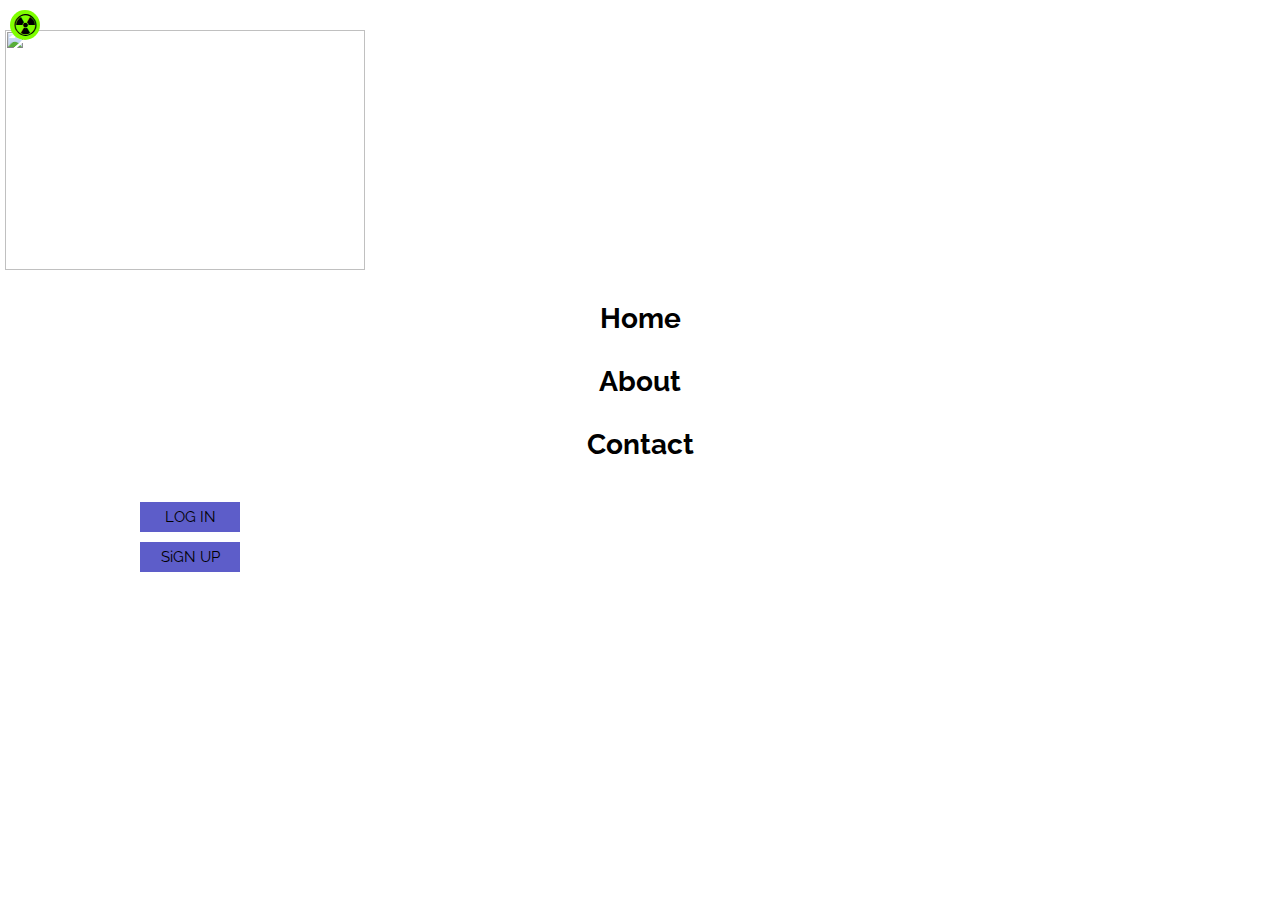
==== index1.html @ eb3a2a3a "Principal hecho" ====
<!DOCTYPE html>
<html lang="es">
<head>
    <meta charset="UTF-8">
    <meta http-equiv="X-UA-Compatible" content="IE=edge">
    <meta name="viewport" content="width=device-width, initial-scale=1.0">
    <title>Despliegue</title>

    <!--Tipografia-->

    <link rel="preconnect" href="https://fonts.googleapis.com">
    <link rel="preconnect" href="https://fonts.gstatic.com" crossorigin>
    <link href="https://fonts.googleapis.com/css2?family=IM+Fell+English:ital@1&family=Raleway:wght@200&display=swap" rel="stylesheet">
 
    <!--CSS-->

    <link rel="stylesheet" href="./css/config-principal.css">
    <link rel="stylesheet" href="./css/Principal.css">


</head>
<body>

    <div class="portada">
        <p class="boto">☢</p> 
     </div>
 
     <img class="domi" src="https://1000marcas.net/wp-content/uploads/2020/01/Domino%E2%80%99s-logo.jpg" alt="">
 
     <div class="inicio">
         <h3><a href="http://127.0.0.1:5500/index.html">Home</a></h3>
         <h3><a href="http://127.0.0.1:5500/index2.html">About</a></h3>
         <h3><a href="http://127.0.0.1:5500/index3.html">Contact</a></h3>
     </div>

     <div class="buton1"> <p>LOG IN</p> </div>
     <div class="buton1"> <p>SiGN UP</p> </div>

    
</body>
</html>
---- css/config-principal.css ----
* {
    margin: 0;
    padding: 0;
    box-sizing: border-box;
}
html, body {
    font-size: 10px;
    font-family: 'IM Fell English', serif;
    font-family: 'Raleway', sans-serif;
}
---- css/Principal.css ----
.portada{
    height: 3rem;
    width: 3rem;
    margin: 1rem;
    border-radius: 80rem;
    
    background-color:chartreuse;
    position: absolute;

    display: flex;
    justify-content: center;
    align-items: center;

}
.boto{
    font-size: 3rem;

    cursor:pointer;
}
/*Las fases del logo*/
.domi{
    height: 24rem;
    width: 36rem;
    margin-top: 3rem;
    margin-left: 0.5rem;

}
/*Va con los textos de home*/
.inicio{
    height: 17rem;
    width: auto;
    font-size:x-large;
}
a{
    text-decoration: none;
    color: black;
    cursor: auto;
}
.inicio, h3{
    text-align: center;
    margin: 3rem;
}
/*Botones*/
.buton1{
    height: 3rem;
    width: 10rem;
    background-color: rgb(93, 93, 201);
    margin-top: 1rem;
    margin-left:14rem ;
    font-size: 1.5rem;

    display: flex;
    justify-content: center;
    align-items: center;
}
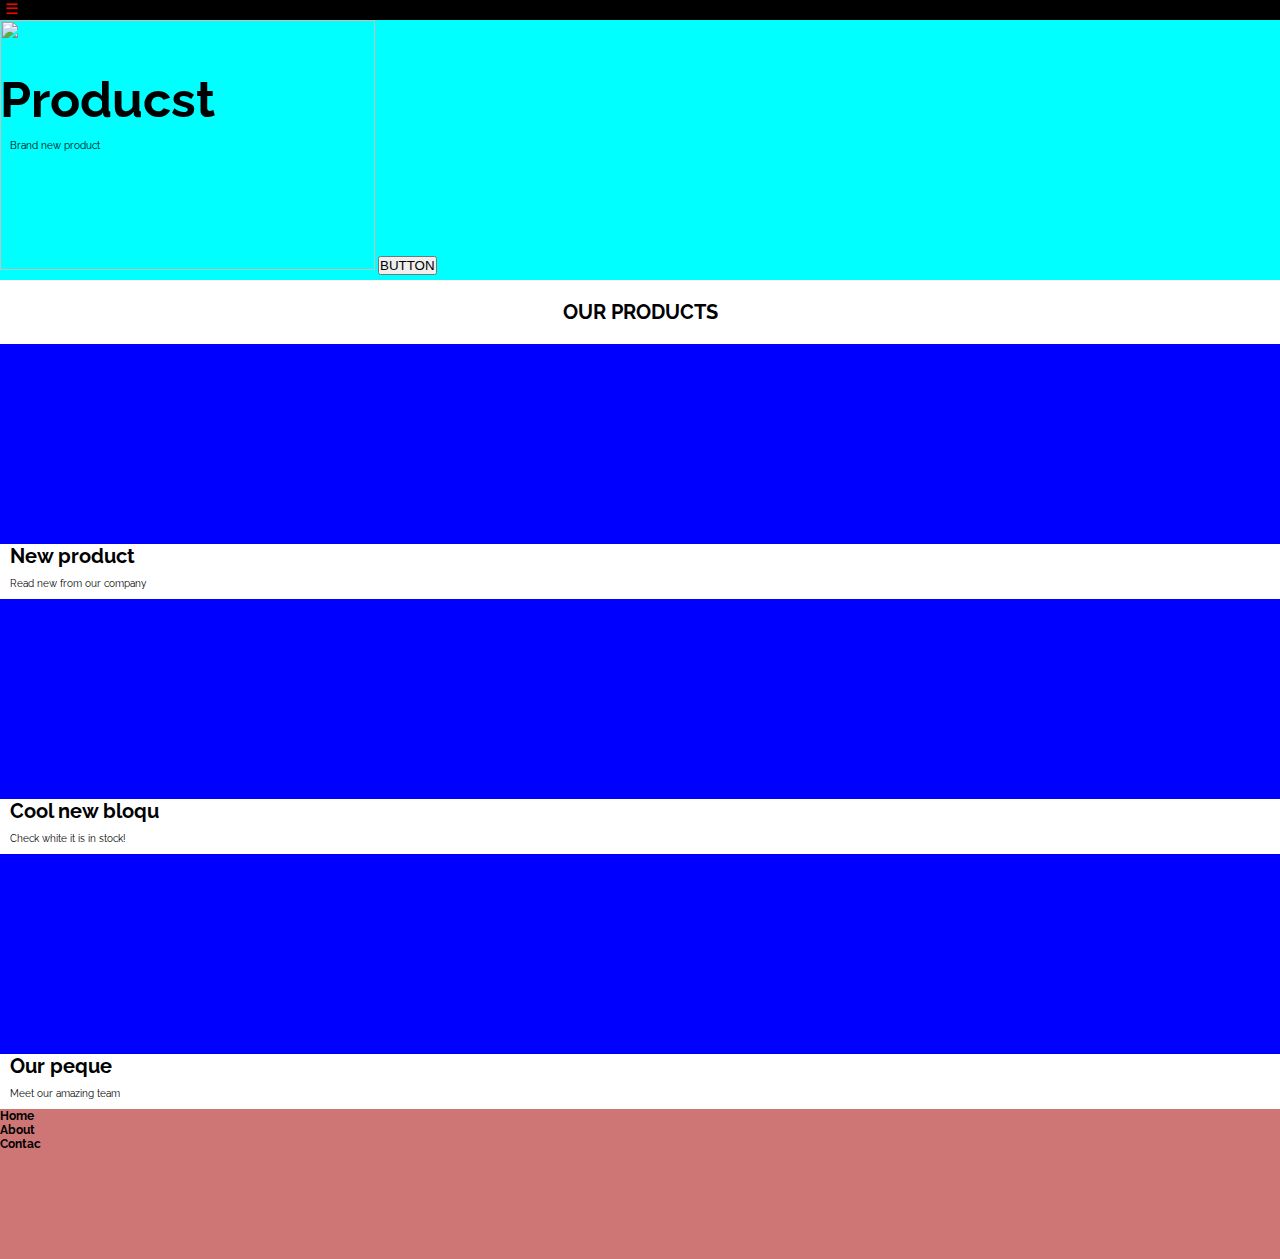
==== commit 2abab6cb: "Fnal espero" ====
--- a/index1.html
+++ b/index1.html
@@ -4,7 +4,7 @@
     <meta charset="UTF-8">
     <meta http-equiv="X-UA-Compatible" content="IE=edge">
     <meta name="viewport" content="width=device-width, initial-scale=1.0">
-    <title>Despliegue</title>
+    <title>Home</title>
 
     <!--Tipografia-->
 
@@ -14,28 +14,48 @@
  
     <!--CSS-->
 
-    <link rel="stylesheet" href="./css/config-principal.css">
-    <link rel="stylesheet" href="./css/Principal.css">
+    <link rel="stylesheet" href="./css/config-home.css">
+    <link rel="stylesheet" href="./css/Home.css">
 
 
 </head>
 <body>
 
-    <div class="portada">
-        <p class="boto">☢</p> 
-     </div>
- 
-     <img class="domi" src="https://1000marcas.net/wp-content/uploads/2020/01/Domino%E2%80%99s-logo.jpg" alt="">
- 
-     <div class="inicio">
-         <h3><a href="http://127.0.0.1:5500/index.html">Home</a></h3>
-         <h3><a href="http://127.0.0.1:5500/index2.html">About</a></h3>
-         <h3><a href="http://127.0.0.1:5500/index3.html">Contact</a></h3>
-     </div>
+     <div class="menu">
+        <div class="boton"><a href="http://127.0.0.1:5500/index.html">☰</a></div>
+    </div>
 
-     <div class="buton1"> <p>LOG IN</p> </div>
-     <div class="buton1"> <p>SiGN UP</p> </div>
+    <div class="cara">
+        <h1>Producst</h1>
+        <p>Brand new product</p>
+        <img class="pizza" src="https://cdn.visafranchise.com/wp-content/uploads/2022/05/16163358/05475eb9-2a7f-423f-b2cf-0d5b78bb6cd6-Dominos-menu_pan-pizza_lg-1-1-scaled.webp" alt="">
+        <button class="sobre">BUTTON</button>
+    </div>
+    
+    <h1 class="U">OUR PRODUCTS</h1>
 
+    <div class="none"></div>
+
+    <h2 class="w">New product</h2>
+    <p class="q">Read new from our company</p>
+
+    <div class="none"></div>
+
+    <h2 class="w">Cool new bloqu</h2>
+    <p class="q">Check white it is in stock!</p>
+
+    <div class="none"></div>
+
+    <h2 class="w">Our peque</h2>
+    <p class="q">Meet our amazing team</p>
+
+    <footer>
+        <div class="fin">
+            <h3>Home</h3>
+            <h3>About</h3>
+            <h3> Contac</h3>
+        </div>
+    </footer>
     
 </body>
 </html>--- a/css/config-home.css
+++ b/css/config-home.css
@@ -0,0 +1,20 @@
+* {
+    margin: 0;
+    padding: 0;
+    box-sizing: border-box;
+}
+
+:root {
+    --color-texto1: rgb(50, 9, 146);
+    --color-texto2: rgb(255, 0, 0);
+    --color-texto3: rgb(0, 0, 0);
+    --color-texto4: rgb(255, 255, 255);
+    --color-texto5: rgb(16, 119, 88);
+    --color-texto6: rgb(14, 2, 29);
+}
+
+html, body {
+    font-size: 10px;
+    font-family: 'IM Fell English', serif;
+    font-family: 'Raleway', sans-serif;
+}--- a/css/Home.css
+++ b/css/Home.css
@@ -0,0 +1,58 @@
+.menu{
+    background-color: black;
+    height: 2rem;
+    width: auto;
+}
+a{
+    text-decoration: none;
+    color: red;
+    margin-left: 0.5rem;
+    font-size: 1.5rem;
+}
+/*Imagen de arriba*/
+.cara{
+    width: auto;
+    height: 26rem;
+    background-color: cyan;
+}
+.pizza{
+    height: 25rem;
+    width: 37.5rem;  
+}
+/*Posicion de los elemnete encima de la imagen*/
+.cara h1{
+    position: absolute;
+    margin-top: 5rem;
+    font-size: 5rem;
+}
+.cara p{
+    margin-top: 12rem;
+    margin-left: 1rem;
+    position: absolute;
+}
+.U{
+text-align: center;
+margin: 2rem;
+}
+.none{
+    background-color: blue;
+    width: auto;
+    height: 20rem;
+}
+.w{
+    margin-left: 1rem;
+    font-size: 2rem;
+}
+.q{
+    margin-left: 1rem;
+    font-size: 1rem;
+    margin: 1rem;
+}
+footer{
+    height: 15rem;
+    width: auto;
+    margin-top: 1rem;
+
+    background-color: rgb(206, 118, 118);
+
+}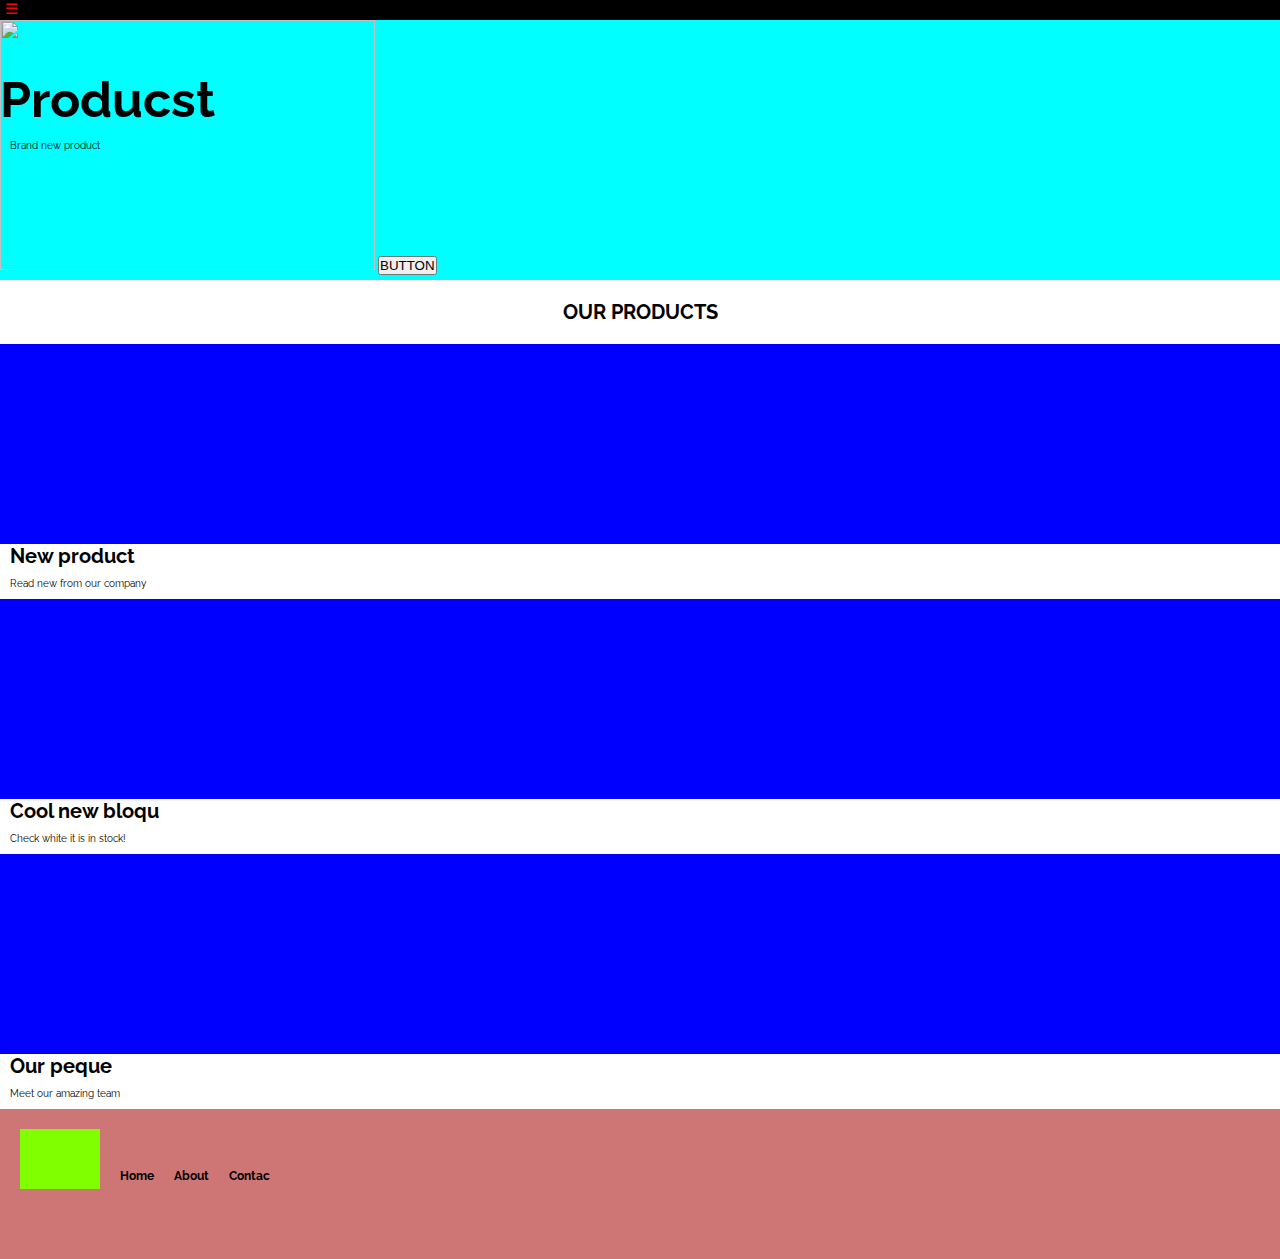
==== commit 48828895: "Final" ====
--- a/index1.html
+++ b/index1.html
@@ -50,11 +50,12 @@
     <p class="q">Meet our amazing team</p>
 
     <footer>
-        <div class="fin">
-            <h3>Home</h3>
-            <h3>About</h3>
-            <h3> Contac</h3>
-        </div>
+        <div class="fin"></div>
+    
+        <h3>Home</h3>
+        <h3>About</h3>
+        <h3> Contac</h3>
+    
     </footer>
     
 </body>
--- a/css/Home.css
+++ b/css/Home.css
@@ -55,4 +55,19 @@
 
     background-color: rgb(206, 118, 118);
 
+    display: flex;
+    flex-direction: row;
+
+}
+.fin{
+    margin-top: 2rem;
+    margin-left: 2rem;
+    height: 6rem;
+    width: 8rem;
+    background-color: chartreuse;
+}
+footer h3{
+    margin-top: 6rem;
+    margin-left: 2rem;
+
 }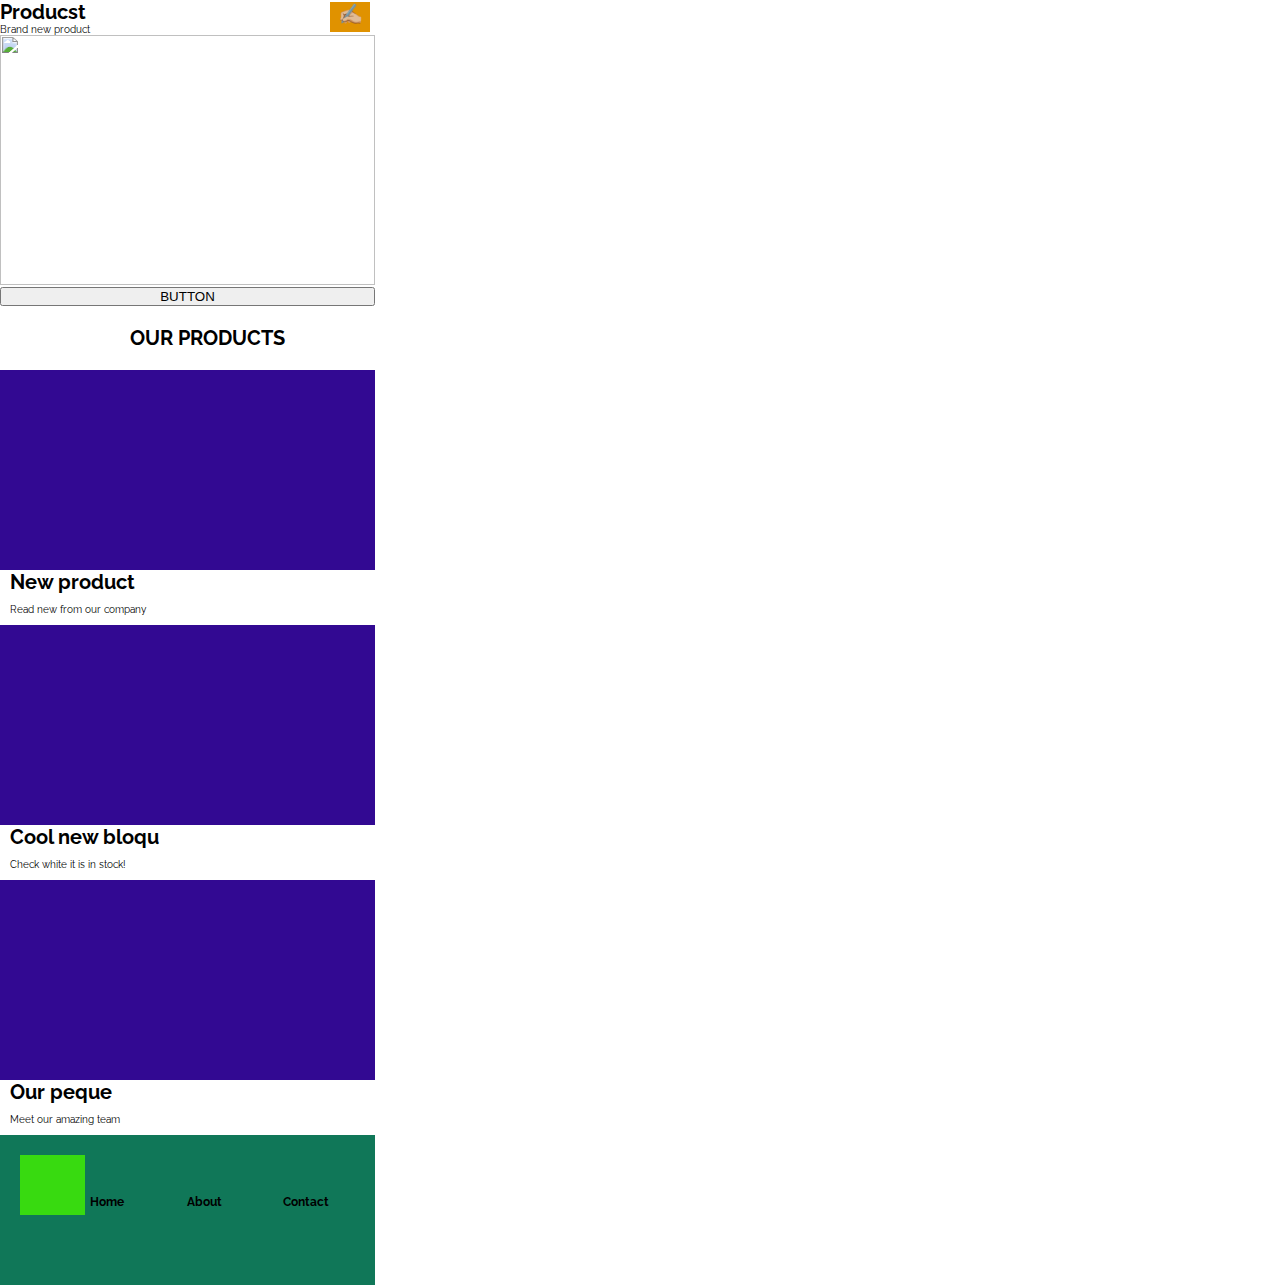
==== commit b81b544d: "Penultima" ====
--- a/index1.html
+++ b/index1.html
@@ -16,21 +16,35 @@
 
     <link rel="stylesheet" href="./css/config-home.css">
     <link rel="stylesheet" href="./css/Home.css">
+    <link rel="stylesheet" href="./css/principal_2.css">
+    <link rel="stylesheet" href="./css/desplegable.css">
 
 
 </head>
 <body>
 
-     <div class="menu">
-        <div class="boton"><a href="http://127.0.0.1:5500/index.html">☰</a></div>
+    <div class="btn-todo" id="btn-todo">
+        <span>✍🏼</span>
     </div>
 
-    <div class="cara">
+</div>
+
+<div class="modal">
+  <span class="cerrar">❌</span>
+
+    <div class="caja-tados">
+        <div class="loko"></div>    
+    </div>
+
+</div>
+
+<!--------------------------------------------------------->
+
+
         <h1>Producst</h1>
         <p>Brand new product</p>
         <img class="pizza" src="https://cdn.visafranchise.com/wp-content/uploads/2022/05/16163358/05475eb9-2a7f-423f-b2cf-0d5b78bb6cd6-Dominos-menu_pan-pizza_lg-1-1-scaled.webp" alt="">
-        <button class="sobre">BUTTON</button>
-    </div>
+        <button class="sobre">BUTTON</button>    </div>
     
     <h1 class="U">OUR PRODUCTS</h1>
 
@@ -49,14 +63,15 @@
     <h2 class="w">Our peque</h2>
     <p class="q">Meet our amazing team</p>
 
-    <footer>
-        <div class="fin"></div>
+
+    <footer class="pie"></footer>
+
     
-        <h3>Home</h3>
-        <h3>About</h3>
-        <h3> Contac</h3>
-    
-    </footer>
+
+     <script src="./js/menu.js"></script>
+     <script src="./js/modal.js"></script>
+     <script src="./js/footer.js"></script>
+        
     
 </body>
 </html>--- a/css/config-home.css
+++ b/css/config-home.css
@@ -1,6 +1,7 @@
 * {
     margin: 0;
     padding: 0;
+    width: 375px;
     box-sizing: border-box;
 }
 
@@ -11,6 +12,8 @@
     --color-texto4: rgb(255, 255, 255);
     --color-texto5: rgb(16, 119, 88);
     --color-texto6: rgb(14, 2, 29);
+    --color-texto7: rgb(224, 146, 0);
+    --color-texto8: rgb(56, 218, 16);
 }
 
 html, body {
--- a/css/Home.css
+++ b/css/Home.css
@@ -1,19 +1,8 @@
-.menu{
-    background-color: black;
-    height: 2rem;
-    width: auto;
-}
-a{
-    text-decoration: none;
-    color: red;
-    margin-left: 0.5rem;
-    font-size: 1.5rem;
-}
 /*Imagen de arriba*/
 .cara{
     width: auto;
     height: 26rem;
-    background-color: cyan;
+    background-color: var(--color-texto7);
 }
 .pizza{
     height: 25rem;
@@ -35,7 +24,7 @@
 margin: 2rem;
 }
 .none{
-    background-color: blue;
+    background-color: var(--color-texto1);
     width: auto;
     height: 20rem;
 }
@@ -48,12 +37,13 @@
     font-size: 1rem;
     margin: 1rem;
 }
+/*Pie de pagina*/
 footer{
     height: 15rem;
     width: auto;
     margin-top: 1rem;
 
-    background-color: rgb(206, 118, 118);
+    background-color: var(--color-texto5);
 
     display: flex;
     flex-direction: row;
@@ -63,11 +53,10 @@
     margin-top: 2rem;
     margin-left: 2rem;
     height: 6rem;
-    width: 8rem;
-    background-color: chartreuse;
+    width: 32rem;
+    background-color:var(--color-texto8);
 }
 footer h3{
     margin-top: 6rem;
-    margin-left: 2rem;
-
+    margin-left: 0.5rem;
 }--- a/css/principal_2.css
+++ b/css/principal_2.css
@@ -0,0 +1,36 @@
+/*Las fases del logo*/
+.domi{
+    height: 25rem;
+    width: 30rem;
+    margin: 0.25rem;
+}
+/*Va con los textos de home*/
+.inicio{
+    font-size:x-large;
+    margin: 2rem;
+}
+a{
+    text-decoration: none;
+    color: var(--color-texto3);
+    cursor: auto;
+}
+.inicio, h3{
+    margin: 1.5rem;
+    margin-left: 5rem;
+    color: var(--color-texto3);
+
+}
+/*Botones*/
+.buton1{
+    margin-top: 2rem;
+    height: 4rem;
+    width: 10rem;
+    margin-left: 2rem;
+    background-color:var(--color-texto5);
+    font-size: 2rem;
+    margin-left: 10rem;
+    
+}
+.buton1 p{
+    margin-left: 1.5rem;
+}--- a/css/desplegable.css
+++ b/css/desplegable.css
@@ -0,0 +1,75 @@
+.btn-todo {
+    border: 0;
+    background-color: var(--color-texto7);
+    margin-top: 0.15rem;
+    width: 4rem;
+    height: 3rem;
+    margin-left: 33rem;
+
+    position: absolute;
+
+}
+
+.btn-todo > span {
+    margin-left: 0.80rem;
+    font-size: 2rem;
+    font-weight: 600;
+    color: var(--color-texto4);
+}
+
+
+/* MODAL */
+.modal {
+    width: auto;
+    height: 100vh;
+    background:var(--color-texto4);
+    box-shadow: 0px 4px 4px var(--color-texto3);
+
+    position: absolute;
+    top: 0;
+    left: 0;
+    right: 0;
+    bottom: 0;
+    margin: auto;
+
+    display: none;
+
+    flex-direction: column;
+}
+.activar {
+    display: flex;
+    transition: 0.5s;
+}
+
+.cerrar {
+    margin-left: 2rem;
+    font-size: 2rem;
+    margin: 1rem;
+}
+.caja-tados {
+    width: 80%;
+    background: var(--color-texto4);
+
+    display: flex;
+    flex-direction: column;
+    align-self: center;
+}
+.texto {
+    display: block;
+    height: 8rem;
+    margin-bottom: 1.5rem;
+    
+    font-size: 1.5rem;
+
+    outline: none;
+}
+
+.btn-crear-tarea {
+    box-shadow: 0px 4px 4px var(--color-texto3);
+    width: 15rem;
+    height: 3rem;
+    align-self: center;
+
+    font-size: 2rem;
+    text-align: center;
+}